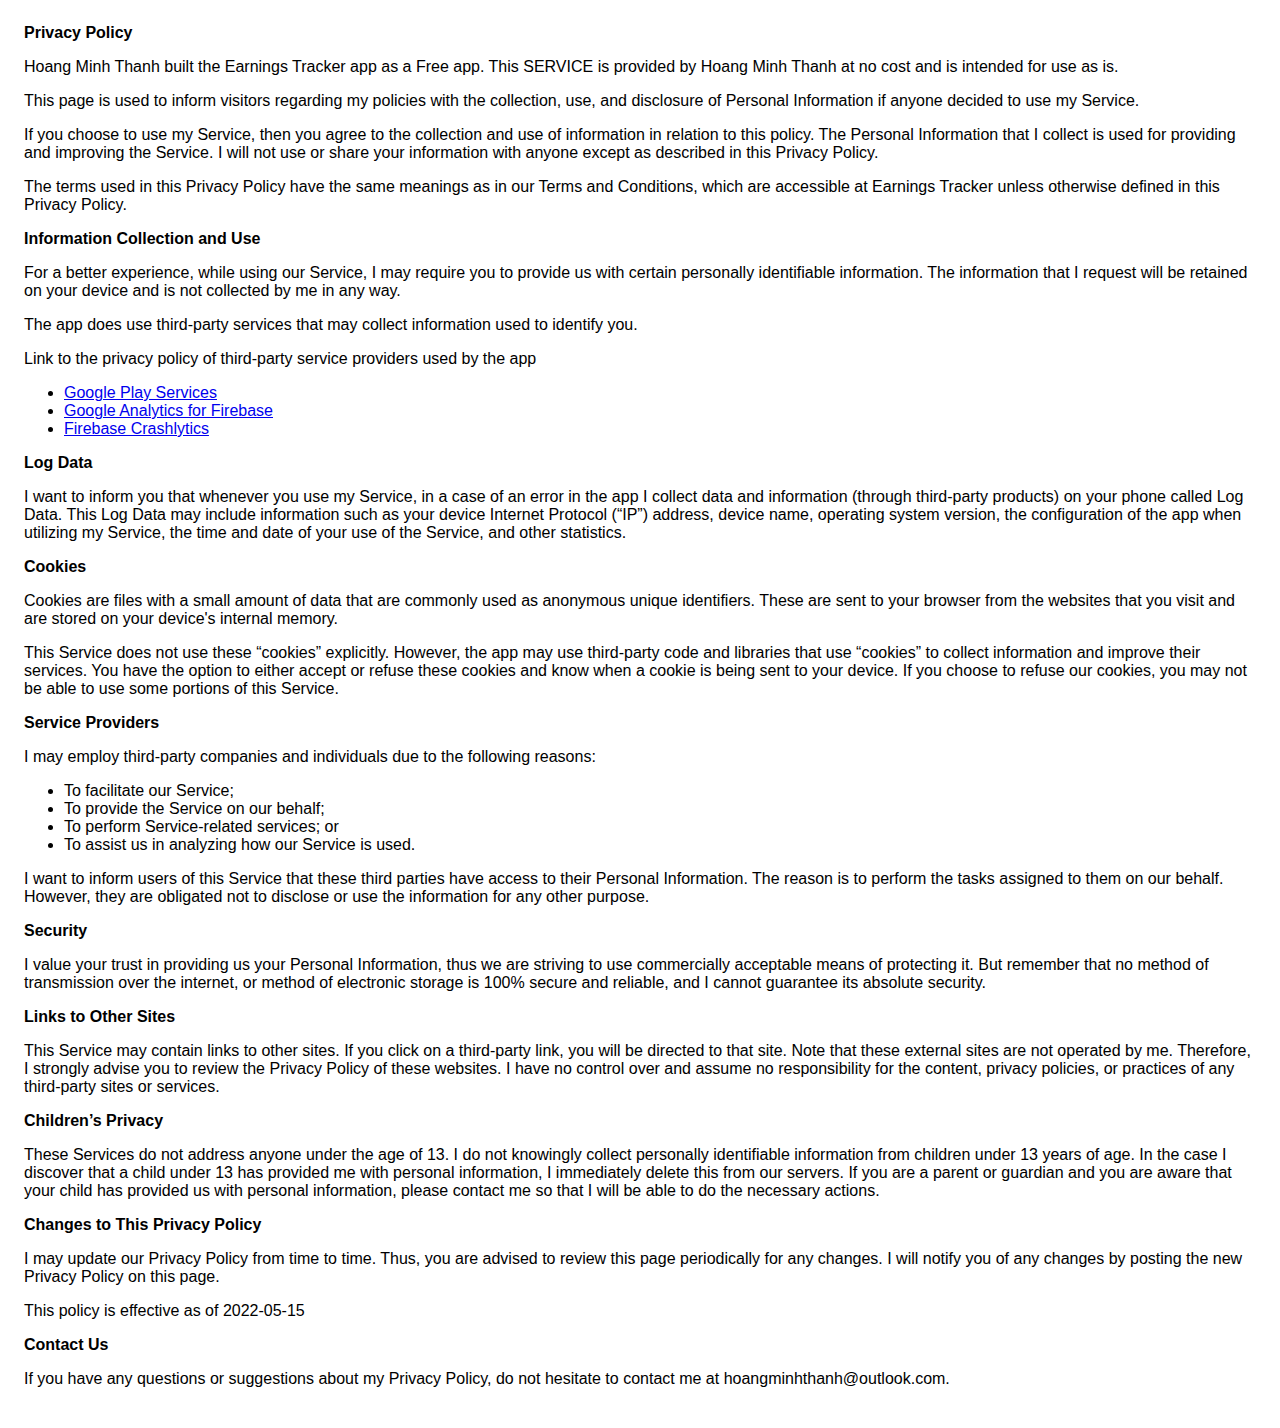
==== privacy.html @ 3616ec44 "done" ====
<!DOCTYPE html>
    <html>
    <head>
      <meta charset='utf-8'>
      <meta name='viewport' content='width=device-width'>
      <title>Privacy Policy</title>
      <style> body { font-family: 'Helvetica Neue', Helvetica, Arial, sans-serif; padding:1em; } </style>
    </head>
    <body>
    <strong>Privacy Policy</strong> <p>
                  Hoang Minh Thanh built the Earnings Tracker app as
                  a Free app. This SERVICE is provided by
                  Hoang Minh Thanh at no cost and is intended for use as
                  is.
                </p> <p>
                  This page is used to inform visitors regarding my
                  policies with the collection, use, and disclosure of Personal
                  Information if anyone decided to use my Service.
                </p> <p>
                  If you choose to use my Service, then you agree to
                  the collection and use of information in relation to this
                  policy. The Personal Information that I collect is
                  used for providing and improving the Service. I will not use or share your information with
                  anyone except as described in this Privacy Policy.
                </p> <p>
                  The terms used in this Privacy Policy have the same meanings
                  as in our Terms and Conditions, which are accessible at
                  Earnings Tracker unless otherwise defined in this Privacy Policy.
                </p> <p><strong>Information Collection and Use</strong></p> <p>
                  For a better experience, while using our Service, I
                  may require you to provide us with certain personally
                  identifiable information. The information that
                  I request will be retained on your device and is not collected by me in any way.
                </p> <div><p>
                    The app does use third-party services that may collect
                    information used to identify you.
                  </p> <p>
                    Link to the privacy policy of third-party service providers used
                    by the app
                  </p> <ul><li><a href="https://www.google.com/policies/privacy/" target="_blank" rel="noopener noreferrer">Google Play Services</a></li><!----><li><a href="https://firebase.google.com/policies/analytics" target="_blank" rel="noopener noreferrer">Google Analytics for Firebase</a></li><li><a href="https://firebase.google.com/support/privacy/" target="_blank" rel="noopener noreferrer">Firebase Crashlytics</a></li><!----><!----><!----><!----><!----><!----><!----><!----><!----><!----><!----><!----><!----><!----><!----><!----><!----><!----><!----><!----><!----><!----><!----><!----></ul></div> <p><strong>Log Data</strong></p> <p>
                  I want to inform you that whenever you
                  use my Service, in a case of an error in the app
                  I collect data and information (through third-party
                  products) on your phone called Log Data. This Log Data may
                  include information such as your device Internet Protocol
                  (“IP”) address, device name, operating system version, the
                  configuration of the app when utilizing my Service,
                  the time and date of your use of the Service, and other
                  statistics.
                </p> <p><strong>Cookies</strong></p> <p>
                  Cookies are files with a small amount of data that are
                  commonly used as anonymous unique identifiers. These are sent
                  to your browser from the websites that you visit and are
                  stored on your device's internal memory.
                </p> <p>
                  This Service does not use these “cookies” explicitly. However,
                  the app may use third-party code and libraries that use
                  “cookies” to collect information and improve their services.
                  You have the option to either accept or refuse these cookies
                  and know when a cookie is being sent to your device. If you
                  choose to refuse our cookies, you may not be able to use some
                  portions of this Service.
                </p> <p><strong>Service Providers</strong></p> <p>
                  I may employ third-party companies and
                  individuals due to the following reasons:
                </p> <ul><li>To facilitate our Service;</li> <li>To provide the Service on our behalf;</li> <li>To perform Service-related services; or</li> <li>To assist us in analyzing how our Service is used.</li></ul> <p>
                  I want to inform users of this Service
                  that these third parties have access to their Personal
                  Information. The reason is to perform the tasks assigned to
                  them on our behalf. However, they are obligated not to
                  disclose or use the information for any other purpose.
                </p> <p><strong>Security</strong></p> <p>
                  I value your trust in providing us your
                  Personal Information, thus we are striving to use commercially
                  acceptable means of protecting it. But remember that no method
                  of transmission over the internet, or method of electronic
                  storage is 100% secure and reliable, and I cannot
                  guarantee its absolute security.
                </p> <p><strong>Links to Other Sites</strong></p> <p>
                  This Service may contain links to other sites. If you click on
                  a third-party link, you will be directed to that site. Note
                  that these external sites are not operated by me.
                  Therefore, I strongly advise you to review the
                  Privacy Policy of these websites. I have
                  no control over and assume no responsibility for the content,
                  privacy policies, or practices of any third-party sites or
                  services.
                </p> <p><strong>Children’s Privacy</strong></p> <div><p>
                    These Services do not address anyone under the age of 13.
                    I do not knowingly collect personally
                    identifiable information from children under 13 years of age. In the case
                    I discover that a child under 13 has provided
                    me with personal information, I immediately
                    delete this from our servers. If you are a parent or guardian
                    and you are aware that your child has provided us with
                    personal information, please contact me so that
                    I will be able to do the necessary actions.
                  </p></div> <!----> <p><strong>Changes to This Privacy Policy</strong></p> <p>
                  I may update our Privacy Policy from
                  time to time. Thus, you are advised to review this page
                  periodically for any changes. I will
                  notify you of any changes by posting the new Privacy Policy on
                  this page.
                </p> <p>This policy is effective as of 2022-05-15</p> <p><strong>Contact Us</strong></p> <p>
                  If you have any questions or suggestions about my
                  Privacy Policy, do not hesitate to contact me at hoangminhthanh@outlook.com.
                </p>
    </body>
    </html>
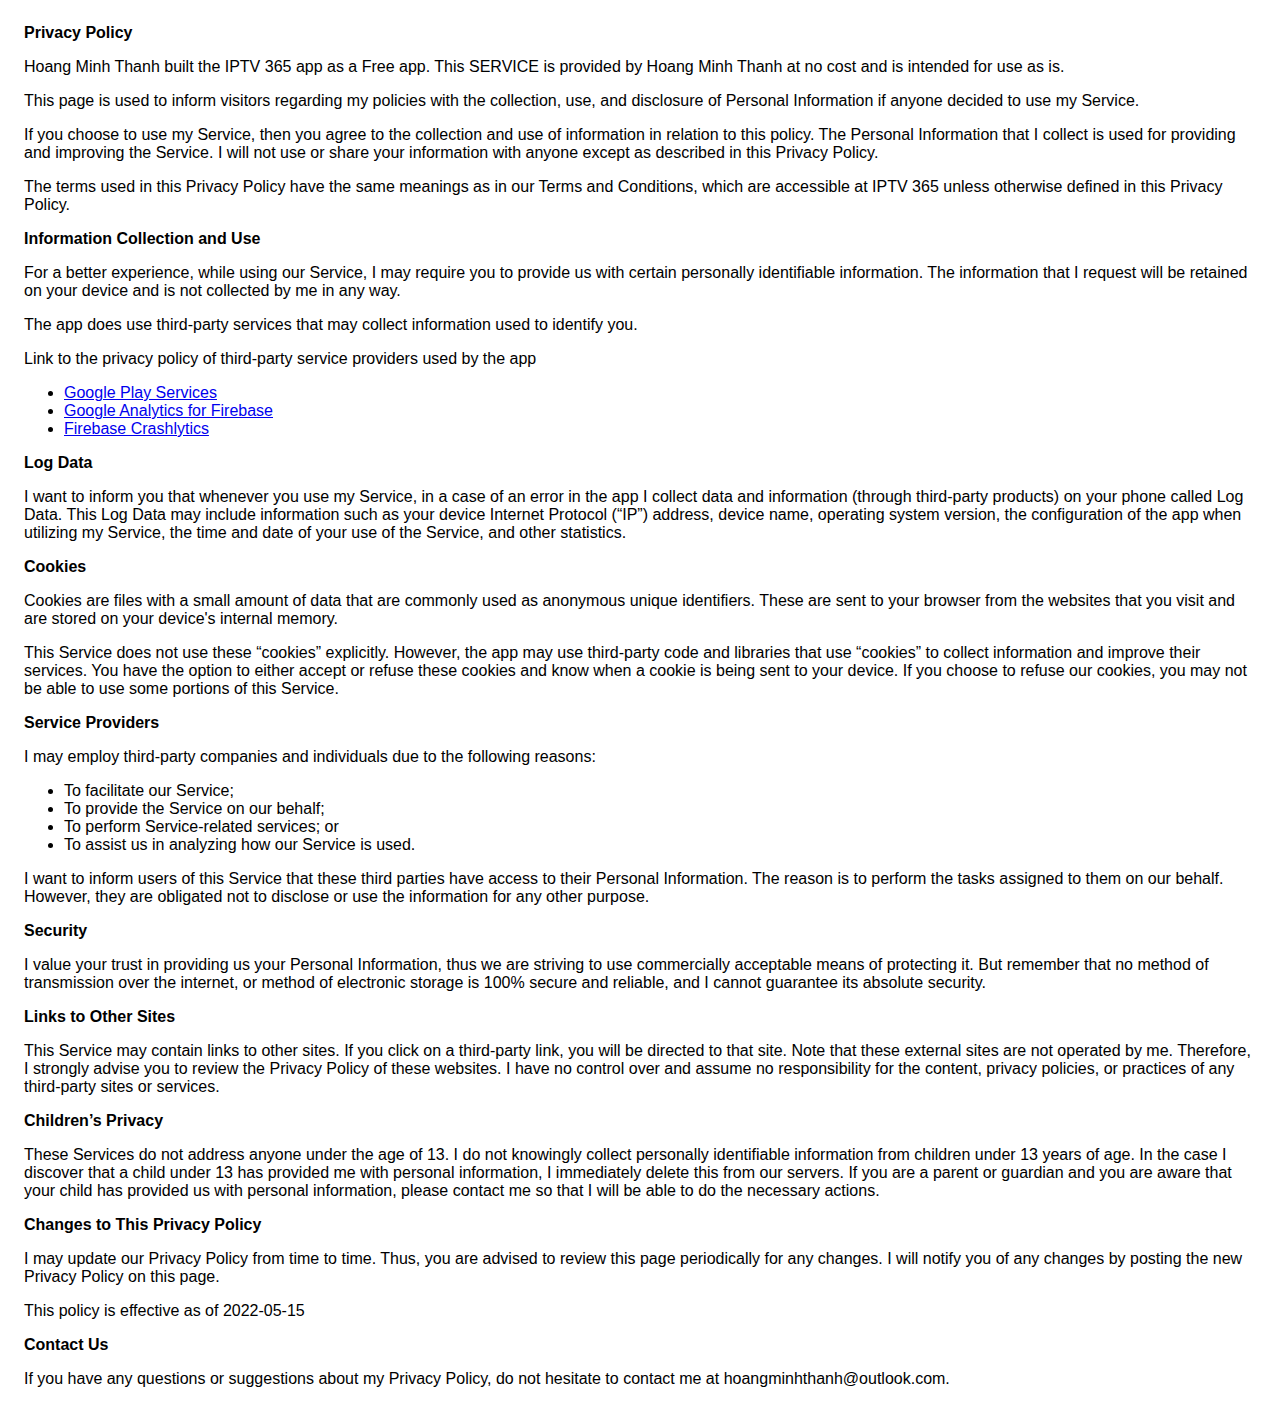
==== commit 31241f24: "Update privacy.html" ====
--- a/privacy.html
+++ b/privacy.html
@@ -8,7 +8,7 @@
     </head>
     <body>
     <strong>Privacy Policy</strong> <p>
-                  Hoang Minh Thanh built the Earnings Tracker app as
+                  Hoang Minh Thanh built the IPTV 365 app as
                   a Free app. This SERVICE is provided by
                   Hoang Minh Thanh at no cost and is intended for use as
                   is.
@@ -25,7 +25,7 @@
                 </p> <p>
                   The terms used in this Privacy Policy have the same meanings
                   as in our Terms and Conditions, which are accessible at
-                  Earnings Tracker unless otherwise defined in this Privacy Policy.
+                  IPTV 365 unless otherwise defined in this Privacy Policy.
                 </p> <p><strong>Information Collection and Use</strong></p> <p>
                   For a better experience, while using our Service, I
                   may require you to provide us with certain personally
